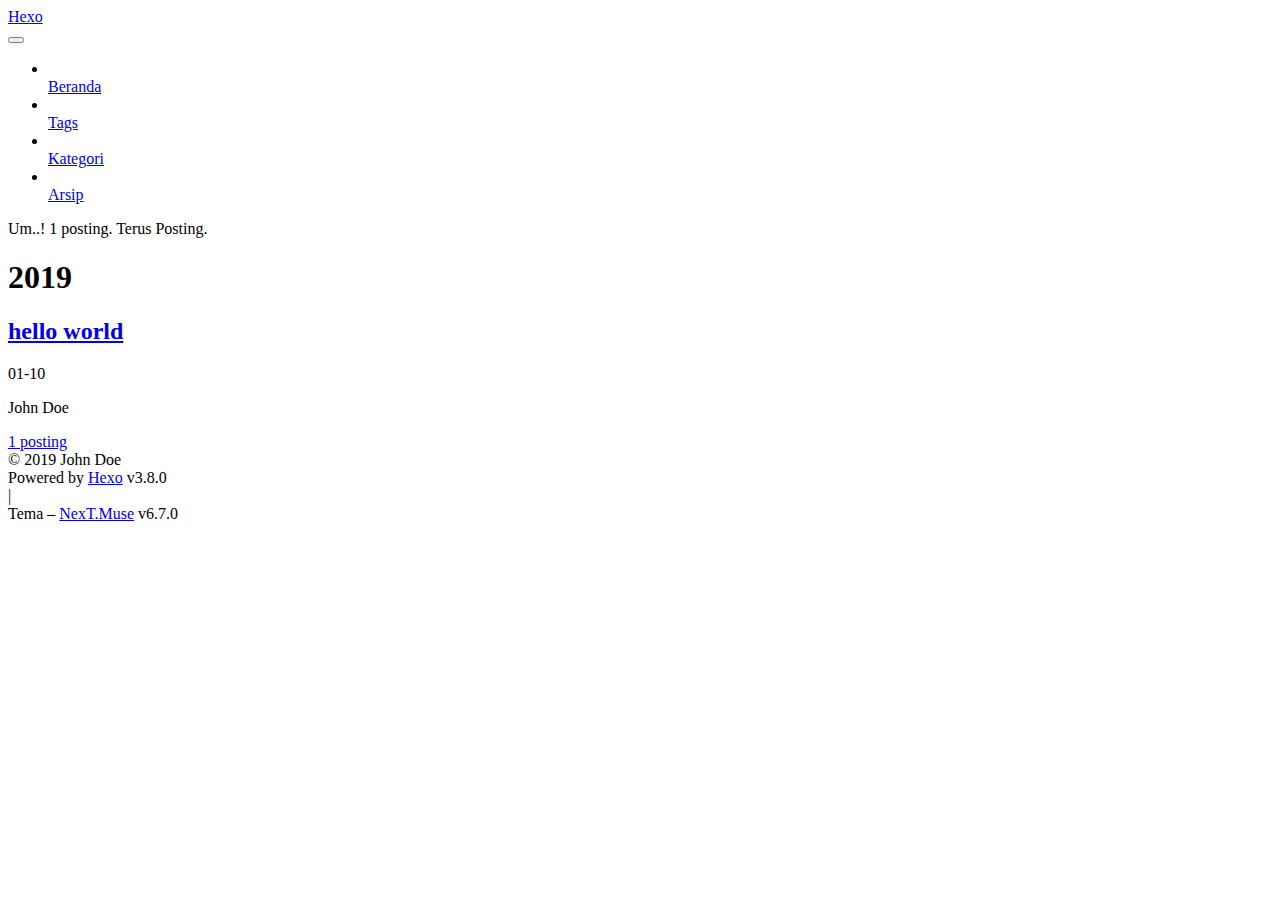
==== archives/index.html @ b224d896 "Site updated: 2019-01-11 17:54:44" ====
<!DOCTYPE html>












  


<html class="theme-next muse use-motion" lang="zh-Hans">
<head><meta name="generator" content="Hexo 3.8.0">
  <meta charset="UTF-8">
<meta http-equiv="X-UA-Compatible" content="IE=edge">
<meta name="viewport" content="width=device-width, initial-scale=1, maximum-scale=2">
<meta name="theme-color" content="#222">


























<link rel="stylesheet" href="/blog/lib/font-awesome/css/font-awesome.min.css?v=4.6.2">

<link rel="stylesheet" href="/blog/css/main.css?v=6.7.0">


  <link rel="apple-touch-icon" sizes="180x180" href="/blog/images/apple-touch-icon-next.png?v=6.7.0">


  <link rel="icon" type="image/png" sizes="32x32" href="/blog/images/favicon-32x32-next.png?v=6.7.0">


  <link rel="icon" type="image/png" sizes="16x16" href="/blog/images/favicon-16x16-next.png?v=6.7.0">


  <link rel="mask-icon" href="/blog/images/logo.svg?v=6.7.0" color="#222">







<script id="hexo.configurations">
  var NexT = window.NexT || {};
  var CONFIG = {
    root: '/blog/',
    scheme: 'Muse',
    version: '6.7.0',
    sidebar: {"position":"left","display":"post","offset":12,"b2t":false,"scrollpercent":false,"onmobile":false},
    fancybox: false,
    fastclick: false,
    lazyload: false,
    tabs: true,
    motion: {"enable":true,"async":false,"transition":{"post_block":"fadeIn","post_header":"slideDownIn","post_body":"slideDownIn","coll_header":"slideLeftIn","sidebar":"slideUpIn"}},
    algolia: {
      applicationID: '',
      apiKey: '',
      indexName: '',
      hits: {"per_page":10},
      labels: {"input_placeholder":"Search for Posts","hits_empty":"We didn't find any results for the search: ${query}","hits_stats":"${hits} results found in ${time} ms"}
    }
  };
</script>


  




  <meta property="og:type" content="website">
<meta property="og:title" content="Hexo">
<meta property="og:url" content="https://liangzhiqiang0001.github.io/blog/archives/index.html">
<meta property="og:site_name" content="Hexo">
<meta property="og:locale" content="zh-Hans">
<meta name="twitter:card" content="summary">
<meta name="twitter:title" content="Hexo">






  <link rel="canonical" href="https://liangzhiqiang0001.github.io/blog/archives/">



<script id="page.configurations">
  CONFIG.page = {
    sidebar: "",
  };
</script>

  <title>Arsip | Hexo</title>
  












  <noscript>
  <style>
  .use-motion .motion-element,
  .use-motion .brand,
  .use-motion .menu-item,
  .sidebar-inner,
  .use-motion .post-block,
  .use-motion .pagination,
  .use-motion .comments,
  .use-motion .post-header,
  .use-motion .post-body,
  .use-motion .collection-title { opacity: initial; }

  .use-motion .logo,
  .use-motion .site-title,
  .use-motion .site-subtitle {
    opacity: initial;
    top: initial;
  }

  .use-motion .logo-line-before i { left: initial; }
  .use-motion .logo-line-after i { right: initial; }
  </style>
</noscript>

</head>

<body itemscope="" itemtype="http://schema.org/WebPage" lang="zh-Hans">

  
  
    
  

  <div class="container sidebar-position-left page-archive">
    <div class="headband"></div>

    <header id="header" class="header" itemscope="" itemtype="http://schema.org/WPHeader">
      <div class="header-inner"><div class="site-brand-wrapper">
  <div class="site-meta">
    

    <div class="custom-logo-site-title">
      <a href="/blog/" class="brand" rel="start">
        <span class="logo-line-before"><i></i></span>
        <span class="site-title">Hexo</span>
        <span class="logo-line-after"><i></i></span>
      </a>
    </div>
    
    
  </div>

  <div class="site-nav-toggle">
    <button aria-label="Toggle navigation bar">
      <span class="btn-bar"></span>
      <span class="btn-bar"></span>
      <span class="btn-bar"></span>
    </button>
  </div>
</div>



<nav class="site-nav">
  
    <ul id="menu" class="menu">
      
        
        
        
          
          <li class="menu-item menu-item-home">

    
    
    
      
    

    

    <a href="/blog/" rel="section"><i class="menu-item-icon fa fa-fw fa-home"></i> <br>Beranda</a>

  </li>
        
        
        
          
          <li class="menu-item menu-item-tags">

    
    
    
      
    

    

    <a href="/blog/tags/" rel="section"><i class="menu-item-icon fa fa-fw fa-tags"></i> <br>Tags</a>

  </li>
        
        
        
          
          <li class="menu-item menu-item-categories">

    
    
    
      
    

    

    <a href="/blog/categories/" rel="section"><i class="menu-item-icon fa fa-fw fa-th"></i> <br>Kategori</a>

  </li>
        
        
        
          
          <li class="menu-item menu-item-archives menu-item-active">

    
    
    
      
    

    

    <a href="/blog/archives/" rel="section"><i class="menu-item-icon fa fa-fw fa-archive"></i> <br>Arsip</a>

  </li>

      
      
    </ul>
  

  
    

    
    
      
      
    
      
      
    
      
      
    
      
      
    
    

  


  

  
</nav>



  



</div>
    </header>

    


    <main id="main" class="main">
      <div class="main-inner">
        <div class="content-wrap">
          
          <div id="content" class="content">
            

  
  
  
  <div class="post-block archive">
    <div id="posts" class="posts-collapse">
      <span class="archive-move-on"></span>

      
      <span class="archive-page-counter">
        
        
        
          
        
        Um..! 1 posting. Terus Posting.
      </span>
      

      

        
        
        

        
          
          <div class="collection-title">
            <h1 class="archive-year" id="archive-year-2019">2019</h1>
          </div>
        
        

        

  <article class="post post-type-normal" itemscope="" itemtype="http://schema.org/Article">
    <header class="post-header">

      <h2 class="post-title">
        
          <a class="post-title-link" href="/blog/2019/01/10/hello-world-1/" itemprop="url">
            
              <span itemprop="name">hello world</span>
            
          </a>
        
      </h2>

      <div class="post-meta">
        <time class="post-time" itemprop="dateCreated" datetime="2019-01-10T21:07:39+08:00" content="2019-01-10">
          01-10
        </time>
      </div>

    </header>
  </article>



      

    </div>
  </div>
  
  
  

  



          </div>
          

        </div>
        
          
  
  <div class="sidebar-toggle">
    <div class="sidebar-toggle-line-wrap">
      <span class="sidebar-toggle-line sidebar-toggle-line-first"></span>
      <span class="sidebar-toggle-line sidebar-toggle-line-middle"></span>
      <span class="sidebar-toggle-line sidebar-toggle-line-last"></span>
    </div>
  </div>

  <aside id="sidebar" class="sidebar">
    
    <div class="sidebar-inner">

      

      

      <div class="site-overview-wrap sidebar-panel sidebar-panel-active">
        <div class="site-overview">
          <div class="site-author motion-element" itemprop="author" itemscope="" itemtype="http://schema.org/Person">
            
              <p class="site-author-name" itemprop="name">John Doe</p>
              <p class="site-description motion-element" itemprop="description"></p>
          </div>

          
            <nav class="site-state motion-element">
              
                <div class="site-state-item site-state-posts">
                
                  <a href="/blog/archives/">
                
                    <span class="site-state-item-count">1</span>
                    <span class="site-state-item-name">posting</span>
                  </a>
                </div>
              

              

              
            </nav>
          

          

          

          

          
          

          
            
          
          

        </div>
      </div>

      

      

    </div>
  </aside>


        
      </div>
    </main>

    <footer id="footer" class="footer">
      <div class="footer-inner">
        <div class="copyright">&copy; <span itemprop="copyrightYear">2019</span>
  <span class="with-love" id="animate">
    <i class="fa fa-user"></i>
  </span>
  <span class="author" itemprop="copyrightHolder">John Doe</span>

  

  
</div>


  <div class="powered-by">Powered by <a href="https://hexo.io" class="theme-link" rel="noopener" target="_blank">Hexo</a> v3.8.0</div>



  <span class="post-meta-divider">|</span>



  <div class="theme-info">Tema – <a href="https://theme-next.org" class="theme-link" rel="noopener" target="_blank">NexT.Muse</a> v6.7.0</div>




        








        
      </div>
    </footer>

    
      <div class="back-to-top">
        <i class="fa fa-arrow-up"></i>
        
      </div>
    

    

    

    
  </div>

  

<script>
  if (Object.prototype.toString.call(window.Promise) !== '[object Function]') {
    window.Promise = null;
  }
</script>


























  
  <script src="/blog/lib/jquery/index.js?v=2.1.3"></script>

  
  <script src="/blog/lib/velocity/velocity.min.js?v=1.2.1"></script>

  
  <script src="/blog/lib/velocity/velocity.ui.min.js?v=1.2.1"></script>


  


  <script src="/blog/js/src/utils.js?v=6.7.0"></script>

  <script src="/blog/js/src/motion.js?v=6.7.0"></script>



  
  

  

  


  <script src="/blog/js/src/bootstrap.js?v=6.7.0"></script>



  




  





  

  

  

  

  

  

  

  

  

  

  

  

  

</body>
</html>
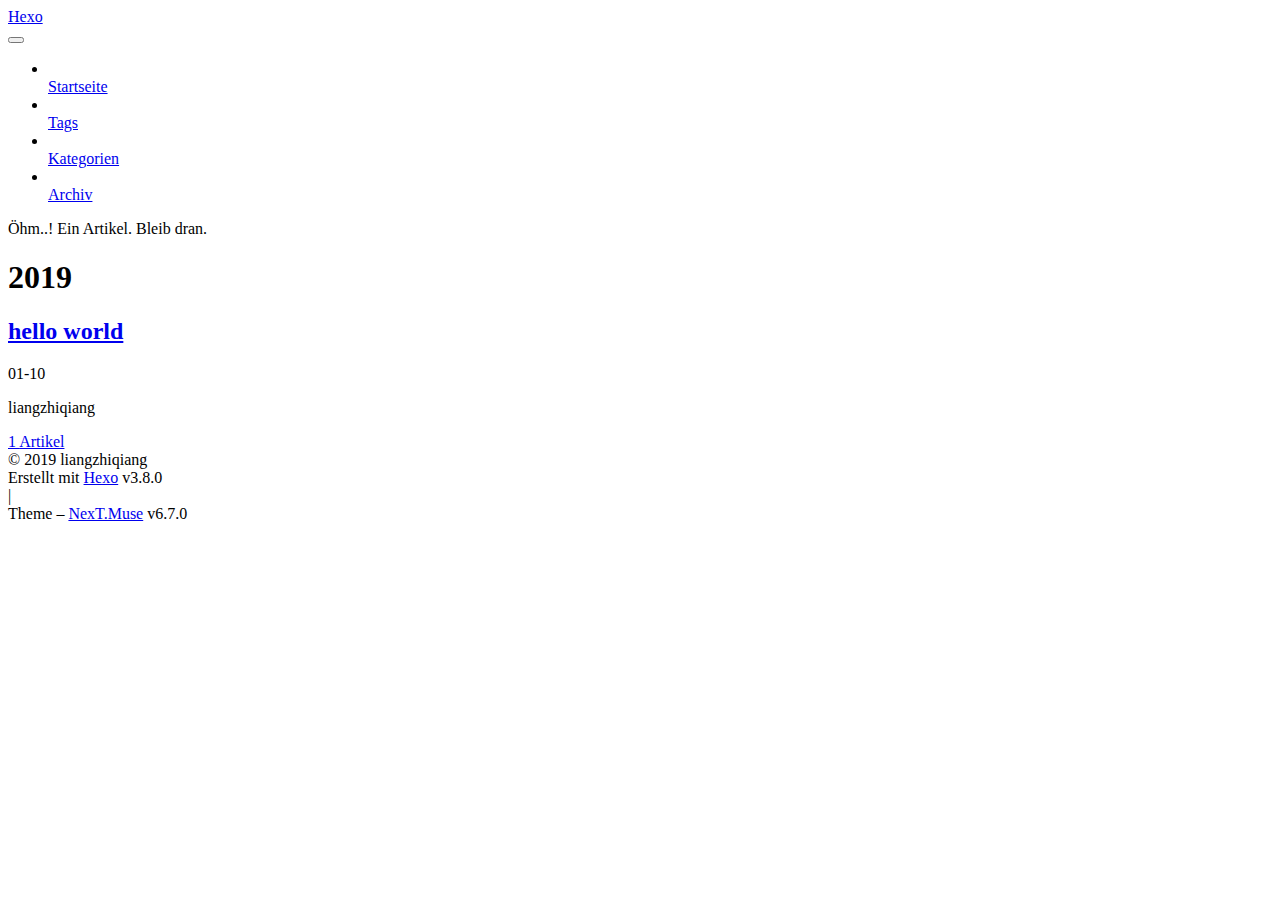
==== commit fc8997f5: "Site updated: 2019-01-11 18:17:26" ====
--- a/archives/index.html
+++ b/archives/index.html
@@ -119,7 +119,7 @@
   };
 </script>
 
-  <title>Arsip | Hexo</title>
+  <title>Archiv | Hexo</title>
   
 
 
@@ -215,7 +215,7 @@
 
     
 
-    <a href="/blog/" rel="section"><i class="menu-item-icon fa fa-fw fa-home"></i> <br>Beranda</a>
+    <a href="/blog/" rel="section"><i class="menu-item-icon fa fa-fw fa-home"></i> <br>Startseite</a>
 
   </li>
         
@@ -249,7 +249,7 @@
 
     
 
-    <a href="/blog/categories/" rel="section"><i class="menu-item-icon fa fa-fw fa-th"></i> <br>Kategori</a>
+    <a href="/blog/categories/" rel="section"><i class="menu-item-icon fa fa-fw fa-th"></i> <br>Kategorien</a>
 
   </li>
         
@@ -266,7 +266,7 @@
 
     
 
-    <a href="/blog/archives/" rel="section"><i class="menu-item-icon fa fa-fw fa-archive"></i> <br>Arsip</a>
+    <a href="/blog/archives/" rel="section"><i class="menu-item-icon fa fa-fw fa-archive"></i> <br>Archiv</a>
 
   </li>
 
@@ -335,7 +335,7 @@
         
           
         
-        Um..! 1 posting. Terus Posting.
+        Öhm..! Ein Artikel. Bleib dran.
       </span>
       
 
@@ -418,7 +418,7 @@
         <div class="site-overview">
           <div class="site-author motion-element" itemprop="author" itemscope="" itemtype="http://schema.org/Person">
             
-              <p class="site-author-name" itemprop="name">John Doe</p>
+              <p class="site-author-name" itemprop="name">liangzhiqiang</p>
               <p class="site-description motion-element" itemprop="description"></p>
           </div>
 
@@ -430,7 +430,7 @@
                   <a href="/blog/archives/">
                 
                     <span class="site-state-item-count">1</span>
-                    <span class="site-state-item-name">posting</span>
+                    <span class="site-state-item-name">Artikel</span>
                   </a>
                 </div>
               
@@ -476,7 +476,7 @@
   <span class="with-love" id="animate">
     <i class="fa fa-user"></i>
   </span>
-  <span class="author" itemprop="copyrightHolder">John Doe</span>
+  <span class="author" itemprop="copyrightHolder">liangzhiqiang</span>
 
   
 
@@ -484,7 +484,7 @@
 </div>
 
 
-  <div class="powered-by">Powered by <a href="https://hexo.io" class="theme-link" rel="noopener" target="_blank">Hexo</a> v3.8.0</div>
+  <div class="powered-by">Erstellt mit  <a href="https://hexo.io" class="theme-link" rel="noopener" target="_blank">Hexo</a> v3.8.0</div>
 
 
 
@@ -492,7 +492,7 @@
 
 
 
-  <div class="theme-info">Tema – <a href="https://theme-next.org" class="theme-link" rel="noopener" target="_blank">NexT.Muse</a> v6.7.0</div>
+  <div class="theme-info">Theme – <a href="https://theme-next.org" class="theme-link" rel="noopener" target="_blank">NexT.Muse</a> v6.7.0</div>
 
 
 
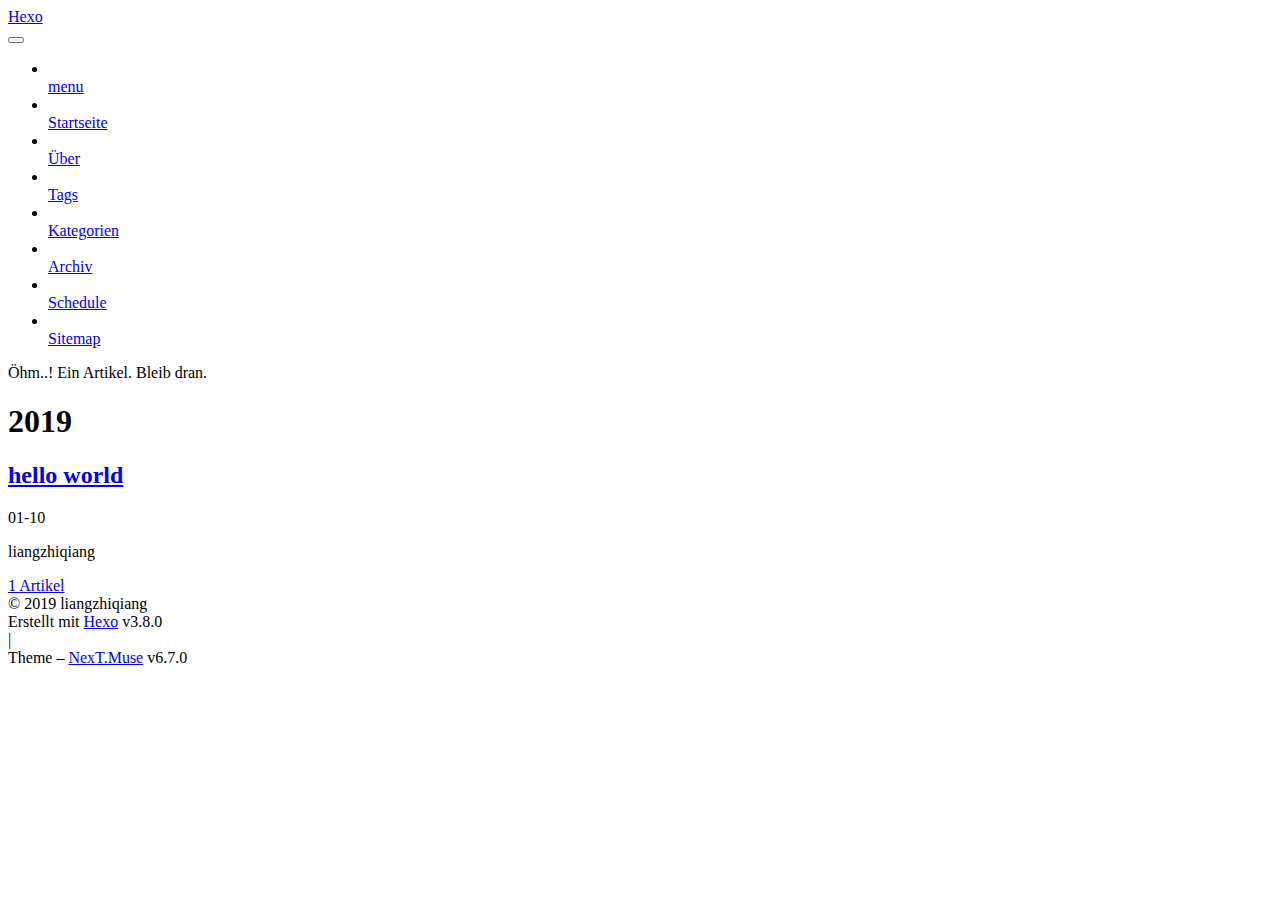
==== commit ad872f65: "Site updated: 2019-01-12 00:00:39" ====
--- a/archives/index.html
+++ b/archives/index.html
@@ -205,6 +205,23 @@
         
         
           
+          <li class="menu-item menu-item-menu menu-item-active">
+
+    
+    
+    
+      
+    
+
+    
+
+    <a href="/blog/" rel="section"><i class="menu-item-icon fa fa-fw fa-question-circle"></i> <br>menu</a>
+
+  </li>
+        
+        
+        
+          
           <li class="menu-item menu-item-home">
 
     
@@ -215,13 +232,30 @@
 
     
 
-    <a href="/blog/" rel="section"><i class="menu-item-icon fa fa-fw fa-home"></i> <br>Startseite</a>
+    <a href="/blog/" rel="section"><i class="menu-item-icon fa fa-fw fa-home  //首页"></i> <br>Startseite</a>
 
   </li>
         
         
         
           
+          <li class="menu-item menu-item-about">
+
+    
+    
+    
+      
+    
+
+    
+
+    <a href="/blog/about/" rel="section"><i class="menu-item-icon fa fa-fw fa-user  //关于"></i> <br>Über</a>
+
+  </li>
+        
+        
+        
+          
           <li class="menu-item menu-item-tags">
 
     
@@ -232,7 +266,7 @@
 
     
 
-    <a href="/blog/tags/" rel="section"><i class="menu-item-icon fa fa-fw fa-tags"></i> <br>Tags</a>
+    <a href="/blog/tags/" rel="section"><i class="menu-item-icon fa fa-fw fa-tags  //标签"></i> <br>Tags</a>
 
   </li>
         
@@ -249,7 +283,7 @@
 
     
 
-    <a href="/blog/categories/" rel="section"><i class="menu-item-icon fa fa-fw fa-th"></i> <br>Kategorien</a>
+    <a href="/blog/categories/" rel="section"><i class="menu-item-icon fa fa-fw fa-th   //分类"></i> <br>Kategorien</a>
 
   </li>
         
@@ -266,9 +300,43 @@
 
     
 
-    <a href="/blog/archives/" rel="section"><i class="menu-item-icon fa fa-fw fa-archive"></i> <br>Archiv</a>
+    <a href="/blog/archives/" rel="section"><i class="menu-item-icon fa fa-fw fa-archive //归档"></i> <br>Archiv</a>
 
   </li>
+        
+        
+        
+          
+          <li class="menu-item menu-item-schedule">
+
+    
+    
+    
+      
+    
+
+    
+
+    <a href="/blog/schedule/" rel="section"><i class="menu-item-icon fa fa-fw fa-calendar   //日程表"></i> <br>Schedule</a>
+
+  </li>
+        
+        
+        
+          
+          <li class="menu-item menu-item-sitemap">
+
+    
+    
+    
+      
+    
+
+    
+
+    <a href="/blog/sitemap.xml" rel="section"><i class="menu-item-icon fa fa-fw fa-sitemap   //站点地图"></i> <br>Sitemap</a>
+
+  </li>
 
       
       
@@ -279,6 +347,18 @@
     
 
     
+    
+      
+      
+    
+      
+      
+    
+      
+      
+    
+      
+      
     
       
       
@@ -545,6 +625,12 @@
 
 
 
+  
+    
+    
+  
+  <script color="0,0,255" opacity="0.5" zindex="-1" count="99" src="/blog/lib/canvas-nest/canvas-nest.min.js"></script>
+
 
 
 
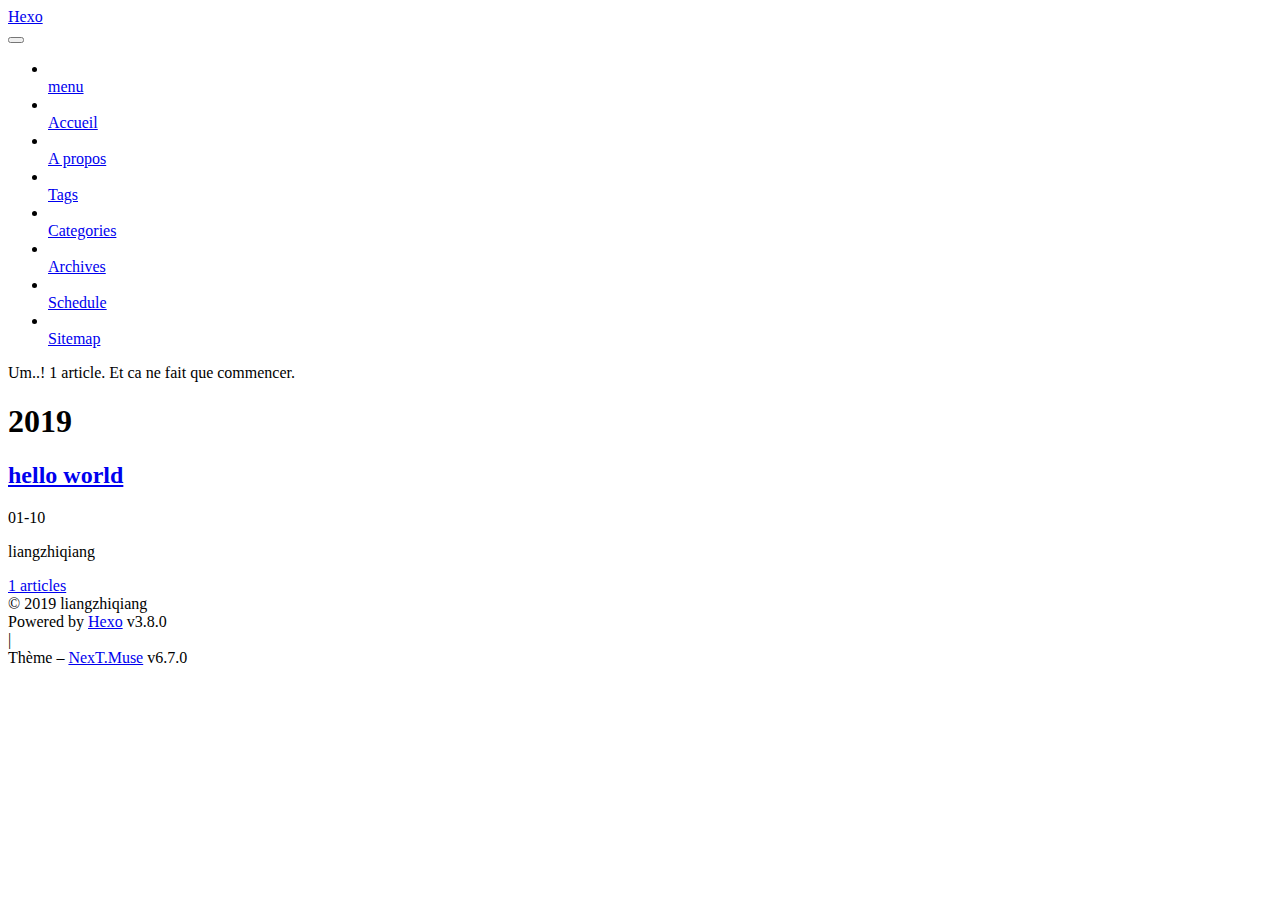
==== commit 35c6d798: "Site updated: 2019-01-12 00:02:15" ====
--- a/archives/index.html
+++ b/archives/index.html
@@ -119,7 +119,7 @@
   };
 </script>
 
-  <title>Archiv | Hexo</title>
+  <title>Archive | Hexo</title>
   
 
 
@@ -232,7 +232,7 @@
 
     
 
-    <a href="/blog/" rel="section"><i class="menu-item-icon fa fa-fw fa-home  //首页"></i> <br>Startseite</a>
+    <a href="/blog/" rel="section"><i class="menu-item-icon fa fa-fw fa-home  //首页"></i> <br>Accueil</a>
 
   </li>
         
@@ -249,7 +249,7 @@
 
     
 
-    <a href="/blog/about/" rel="section"><i class="menu-item-icon fa fa-fw fa-user  //关于"></i> <br>Über</a>
+    <a href="/blog/about/" rel="section"><i class="menu-item-icon fa fa-fw fa-user  //关于"></i> <br>A propos</a>
 
   </li>
         
@@ -283,7 +283,7 @@
 
     
 
-    <a href="/blog/categories/" rel="section"><i class="menu-item-icon fa fa-fw fa-th   //分类"></i> <br>Kategorien</a>
+    <a href="/blog/categories/" rel="section"><i class="menu-item-icon fa fa-fw fa-th   //分类"></i> <br>Categories</a>
 
   </li>
         
@@ -300,7 +300,7 @@
 
     
 
-    <a href="/blog/archives/" rel="section"><i class="menu-item-icon fa fa-fw fa-archive //归档"></i> <br>Archiv</a>
+    <a href="/blog/archives/" rel="section"><i class="menu-item-icon fa fa-fw fa-archive //归档"></i> <br>Archives</a>
 
   </li>
         
@@ -415,7 +415,7 @@
         
           
         
-        Öhm..! Ein Artikel. Bleib dran.
+        Um..! 1 article. Et ca ne fait que commencer.
       </span>
       
 
@@ -510,7 +510,7 @@
                   <a href="/blog/archives/">
                 
                     <span class="site-state-item-count">1</span>
-                    <span class="site-state-item-name">Artikel</span>
+                    <span class="site-state-item-name">articles</span>
                   </a>
                 </div>
               
@@ -564,7 +564,7 @@
 </div>
 
 
-  <div class="powered-by">Erstellt mit  <a href="https://hexo.io" class="theme-link" rel="noopener" target="_blank">Hexo</a> v3.8.0</div>
+  <div class="powered-by">Powered by <a href="https://hexo.io" class="theme-link" rel="noopener" target="_blank">Hexo</a> v3.8.0</div>
 
 
 
@@ -572,7 +572,7 @@
 
 
 
-  <div class="theme-info">Theme – <a href="https://theme-next.org" class="theme-link" rel="noopener" target="_blank">NexT.Muse</a> v6.7.0</div>
+  <div class="theme-info">Thème – <a href="https://theme-next.org" class="theme-link" rel="noopener" target="_blank">NexT.Muse</a> v6.7.0</div>
 
 
 
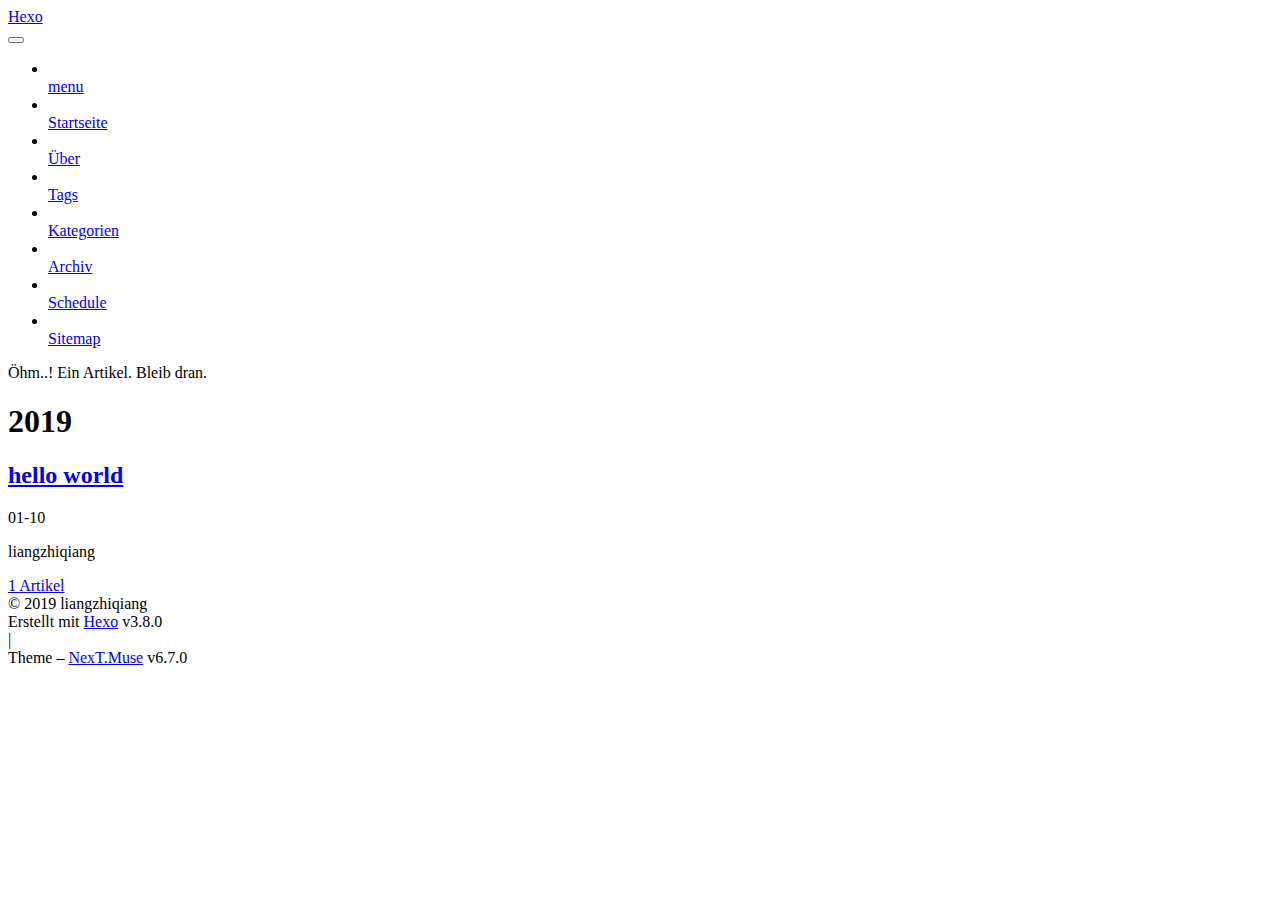
==== commit befdfd76: "Site updated: 2019-01-12 00:15:31" ====
--- a/archives/index.html
+++ b/archives/index.html
@@ -119,7 +119,7 @@
   };
 </script>
 
-  <title>Archive | Hexo</title>
+  <title>Archiv | Hexo</title>
   
 
 
@@ -232,7 +232,7 @@
 
     
 
-    <a href="/blog/" rel="section"><i class="menu-item-icon fa fa-fw fa-home  //首页"></i> <br>Accueil</a>
+    <a href="/blog/" rel="section"><i class="menu-item-icon fa fa-fw fa-home  //首页"></i> <br>Startseite</a>
 
   </li>
         
@@ -249,7 +249,7 @@
 
     
 
-    <a href="/blog/about/" rel="section"><i class="menu-item-icon fa fa-fw fa-user  //关于"></i> <br>A propos</a>
+    <a href="/blog/about/" rel="section"><i class="menu-item-icon fa fa-fw fa-user  //关于"></i> <br>Über</a>
 
   </li>
         
@@ -283,7 +283,7 @@
 
     
 
-    <a href="/blog/categories/" rel="section"><i class="menu-item-icon fa fa-fw fa-th   //分类"></i> <br>Categories</a>
+    <a href="/blog/categories/" rel="section"><i class="menu-item-icon fa fa-fw fa-th   //分类"></i> <br>Kategorien</a>
 
   </li>
         
@@ -300,7 +300,7 @@
 
     
 
-    <a href="/blog/archives/" rel="section"><i class="menu-item-icon fa fa-fw fa-archive //归档"></i> <br>Archives</a>
+    <a href="/blog/archives/" rel="section"><i class="menu-item-icon fa fa-fw fa-archive //归档"></i> <br>Archiv</a>
 
   </li>
         
@@ -415,7 +415,7 @@
         
           
         
-        Um..! 1 article. Et ca ne fait que commencer.
+        Öhm..! Ein Artikel. Bleib dran.
       </span>
       
 
@@ -510,7 +510,7 @@
                   <a href="/blog/archives/">
                 
                     <span class="site-state-item-count">1</span>
-                    <span class="site-state-item-name">articles</span>
+                    <span class="site-state-item-name">Artikel</span>
                   </a>
                 </div>
               
@@ -564,7 +564,7 @@
 </div>
 
 
-  <div class="powered-by">Powered by <a href="https://hexo.io" class="theme-link" rel="noopener" target="_blank">Hexo</a> v3.8.0</div>
+  <div class="powered-by">Erstellt mit  <a href="https://hexo.io" class="theme-link" rel="noopener" target="_blank">Hexo</a> v3.8.0</div>
 
 
 
@@ -572,7 +572,7 @@
 
 
 
-  <div class="theme-info">Thème – <a href="https://theme-next.org" class="theme-link" rel="noopener" target="_blank">NexT.Muse</a> v6.7.0</div>
+  <div class="theme-info">Theme – <a href="https://theme-next.org" class="theme-link" rel="noopener" target="_blank">NexT.Muse</a> v6.7.0</div>
 
 
 
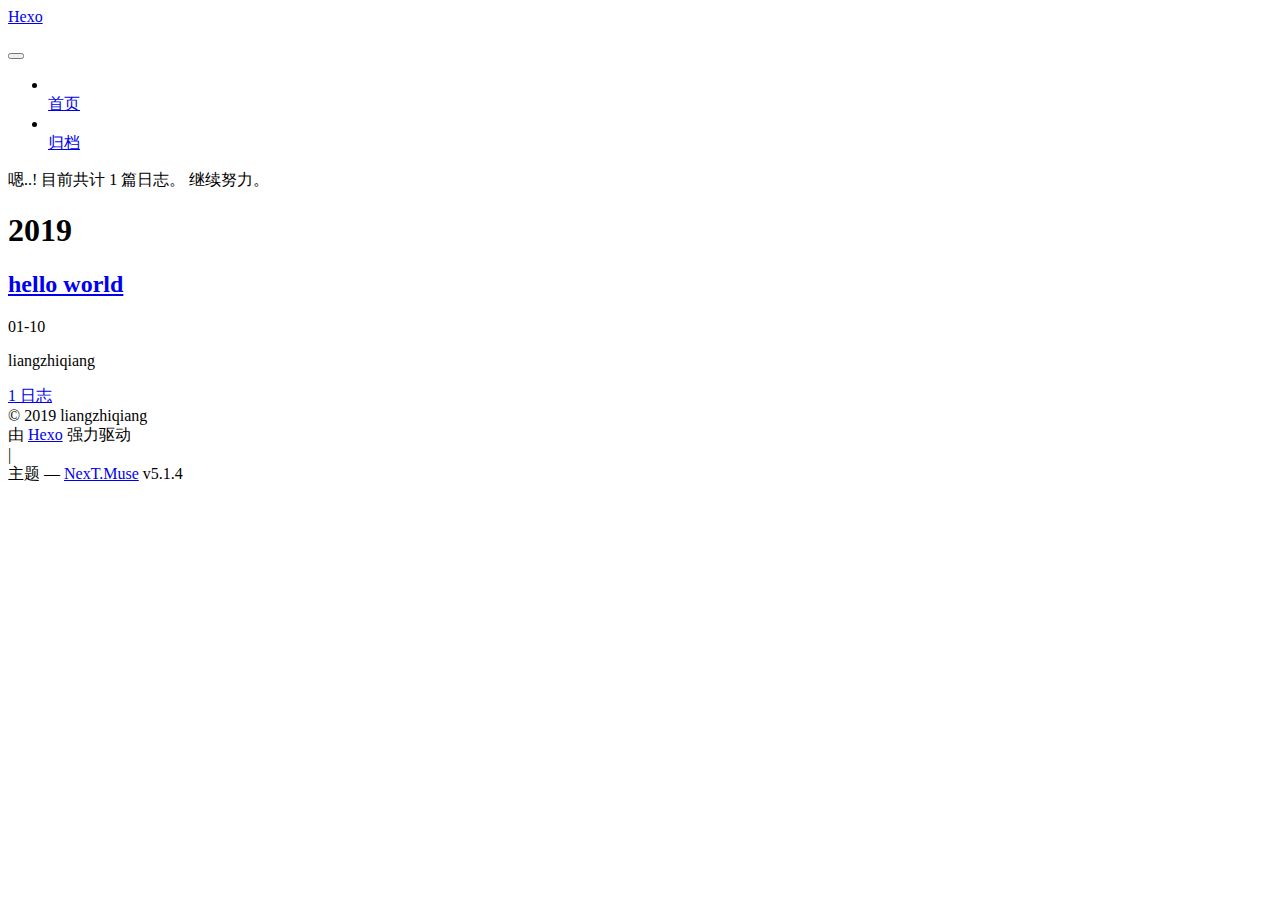
==== commit 3ccad59a: "Site updated: 2019-01-12 14:38:51" ====
--- a/archives/index.html
+++ b/archives/index.html
@@ -1,13 +1,4 @@
 <!DOCTYPE html>
-
-
-
-
-
-
-
-
-
 
 
 
@@ -18,7 +9,7 @@
 <head><meta name="generator" content="Hexo 3.8.0">
   <meta charset="UTF-8">
 <meta http-equiv="X-UA-Compatible" content="IE=edge">
-<meta name="viewport" content="width=device-width, initial-scale=1, maximum-scale=2">
+<meta name="viewport" content="width=device-width, initial-scale=1, maximum-scale=1">
 <meta name="theme-color" content="#222">
 
 
@@ -29,57 +20,89 @@
 
 
 
-
-
-
-
-
-
-
-
-
-
-
-
-
-
-
-
-
-<link rel="stylesheet" href="/blog/lib/font-awesome/css/font-awesome.min.css?v=4.6.2">
-
-<link rel="stylesheet" href="/blog/css/main.css?v=6.7.0">
-
-
-  <link rel="apple-touch-icon" sizes="180x180" href="/blog/images/apple-touch-icon-next.png?v=6.7.0">
-
-
-  <link rel="icon" type="image/png" sizes="32x32" href="/blog/images/favicon-32x32-next.png?v=6.7.0">
-
-
-  <link rel="icon" type="image/png" sizes="16x16" href="/blog/images/favicon-16x16-next.png?v=6.7.0">
-
-
-  <link rel="mask-icon" href="/blog/images/logo.svg?v=6.7.0" color="#222">
-
-
-
-
-
-
-
-<script id="hexo.configurations">
+<meta http-equiv="Cache-Control" content="no-transform">
+<meta http-equiv="Cache-Control" content="no-siteapp">
+
+
+
+
+
+
+
+
+
+
+
+
+
+
+
+
+  
+  
+  <link href="/liangzhiqiang0001.github.io.git/lib/fancybox/source/jquery.fancybox.css?v=2.1.5" rel="stylesheet" type="text/css">
+
+
+
+
+
+
+
+<link href="/liangzhiqiang0001.github.io.git/lib/font-awesome/css/font-awesome.min.css?v=4.6.2" rel="stylesheet" type="text/css">
+
+<link href="/liangzhiqiang0001.github.io.git/css/main.css?v=5.1.4" rel="stylesheet" type="text/css">
+
+
+  <link rel="apple-touch-icon" sizes="180x180" href="/liangzhiqiang0001.github.io.git/images/apple-touch-icon-next.png?v=5.1.4">
+
+
+  <link rel="icon" type="image/png" sizes="32x32" href="/liangzhiqiang0001.github.io.git/images/favicon-32x32-next.png?v=5.1.4">
+
+
+  <link rel="icon" type="image/png" sizes="16x16" href="/liangzhiqiang0001.github.io.git/images/favicon-16x16-next.png?v=5.1.4">
+
+
+  <link rel="mask-icon" href="/liangzhiqiang0001.github.io.git/images/logo.svg?v=5.1.4" color="#222">
+
+
+
+
+
+  <meta name="keywords" content="Hexo, NexT">
+
+
+
+
+
+
+
+
+
+
+<meta property="og:type" content="website">
+<meta property="og:title" content="Hexo">
+<meta property="og:url" content="https://liangzhiqiang0001.github.io/blog/archives/index.html">
+<meta property="og:site_name" content="Hexo">
+<meta property="og:locale" content="zh-Hans">
+<meta name="twitter:card" content="summary">
+<meta name="twitter:title" content="Hexo">
+
+
+
+<script type="text/javascript" id="hexo.configurations">
   var NexT = window.NexT || {};
   var CONFIG = {
-    root: '/blog/',
+    root: '/liangzhiqiang0001.github.io.git/',
     scheme: 'Muse',
-    version: '6.7.0',
+    version: '5.1.4',
     sidebar: {"position":"left","display":"post","offset":12,"b2t":false,"scrollpercent":false,"onmobile":false},
-    fancybox: false,
-    fastclick: false,
-    lazyload: false,
+    fancybox: true,
     tabs: true,
     motion: {"enable":true,"async":false,"transition":{"post_block":"fadeIn","post_header":"slideDownIn","post_body":"slideDownIn","coll_header":"slideLeftIn","sidebar":"slideUpIn"}},
+    duoshuo: {
+      userId: '0',
+      author: '博主'
+    },
     algolia: {
       applicationID: '',
       apiKey: '',
@@ -91,72 +114,22 @@
 </script>
 
 
-  
-
-
-
-
-  <meta property="og:type" content="website">
-<meta property="og:title" content="Hexo">
-<meta property="og:url" content="https://liangzhiqiang0001.github.io/blog/archives/index.html">
-<meta property="og:site_name" content="Hexo">
-<meta property="og:locale" content="zh-Hans">
-<meta name="twitter:card" content="summary">
-<meta name="twitter:title" content="Hexo">
-
-
-
-
-
 
   <link rel="canonical" href="https://liangzhiqiang0001.github.io/blog/archives/">
 
 
 
-<script id="page.configurations">
-  CONFIG.page = {
-    sidebar: "",
-  };
-</script>
-
-  <title>Archiv | Hexo</title>
-  
-
-
-
-
-
-
-
-
-
-
-
-
-  <noscript>
-  <style>
-  .use-motion .motion-element,
-  .use-motion .brand,
-  .use-motion .menu-item,
-  .sidebar-inner,
-  .use-motion .post-block,
-  .use-motion .pagination,
-  .use-motion .comments,
-  .use-motion .post-header,
-  .use-motion .post-body,
-  .use-motion .collection-title { opacity: initial; }
-
-  .use-motion .logo,
-  .use-motion .site-title,
-  .use-motion .site-subtitle {
-    opacity: initial;
-    top: initial;
-  }
-
-  .use-motion .logo-line-before i { left: initial; }
-  .use-motion .logo-line-after i { right: initial; }
-  </style>
-</noscript>
+
+
+  <title>归档 | Hexo</title>
+  
+
+
+
+
+
+
+
 
 </head>
 
@@ -172,22 +145,23 @@
 
     <header id="header" class="header" itemscope="" itemtype="http://schema.org/WPHeader">
       <div class="header-inner"><div class="site-brand-wrapper">
-  <div class="site-meta">
+  <div class="site-meta ">
     
 
     <div class="custom-logo-site-title">
-      <a href="/blog/" class="brand" rel="start">
+      <a href="/liangzhiqiang0001.github.io.git/" class="brand" rel="start">
         <span class="logo-line-before"><i></i></span>
         <span class="site-title">Hexo</span>
         <span class="logo-line-after"><i></i></span>
       </a>
     </div>
-    
-    
+      
+        <p class="site-subtitle"></p>
+      
   </div>
 
   <div class="site-nav-toggle">
-    <button aria-label="Toggle navigation bar">
+    <button>
       <span class="btn-bar"></span>
       <span class="btn-bar"></span>
       <span class="btn-bar"></span>
@@ -195,209 +169,48 @@
   </div>
 </div>
 
-
-
 <nav class="site-nav">
   
+
+  
     <ul id="menu" class="menu">
       
         
-        
-        
-          
-          <li class="menu-item menu-item-menu menu-item-active">
-
-    
-    
-    
-      
-    
-
-    
-
-    <a href="/blog/" rel="section"><i class="menu-item-icon fa fa-fw fa-question-circle"></i> <br>menu</a>
-
-  </li>
-        
-        
-        
-          
-          <li class="menu-item menu-item-home">
-
-    
-    
-    
-      
-    
-
-    
-
-    <a href="/blog/" rel="section"><i class="menu-item-icon fa fa-fw fa-home  //首页"></i> <br>Startseite</a>
-
-  </li>
-        
-        
-        
-          
-          <li class="menu-item menu-item-about">
-
-    
-    
-    
-      
-    
-
-    
-
-    <a href="/blog/about/" rel="section"><i class="menu-item-icon fa fa-fw fa-user  //关于"></i> <br>Über</a>
-
-  </li>
-        
-        
-        
-          
-          <li class="menu-item menu-item-tags">
-
-    
-    
-    
-      
-    
-
-    
-
-    <a href="/blog/tags/" rel="section"><i class="menu-item-icon fa fa-fw fa-tags  //标签"></i> <br>Tags</a>
-
-  </li>
-        
-        
-        
-          
-          <li class="menu-item menu-item-categories">
-
-    
-    
-    
-      
-    
-
-    
-
-    <a href="/blog/categories/" rel="section"><i class="menu-item-icon fa fa-fw fa-th   //分类"></i> <br>Kategorien</a>
-
-  </li>
-        
-        
-        
-          
-          <li class="menu-item menu-item-archives menu-item-active">
-
-    
-    
-    
-      
-    
-
-    
-
-    <a href="/blog/archives/" rel="section"><i class="menu-item-icon fa fa-fw fa-archive //归档"></i> <br>Archiv</a>
-
-  </li>
-        
-        
-        
-          
-          <li class="menu-item menu-item-schedule">
-
-    
-    
-    
-      
-    
-
-    
-
-    <a href="/blog/schedule/" rel="section"><i class="menu-item-icon fa fa-fw fa-calendar   //日程表"></i> <br>Schedule</a>
-
-  </li>
-        
-        
-        
-          
-          <li class="menu-item menu-item-sitemap">
-
-    
-    
-    
-      
-    
-
-    
-
-    <a href="/blog/sitemap.xml" rel="section"><i class="menu-item-icon fa fa-fw fa-sitemap   //站点地图"></i> <br>Sitemap</a>
-
-  </li>
-
-      
+        <li class="menu-item menu-item-home">
+          <a href="/liangzhiqiang0001.github.io.git/" rel="section">
+            
+              <i class="menu-item-icon fa fa-fw fa-home"></i> <br>
+            
+            首页
+          </a>
+        </li>
+      
+        
+        <li class="menu-item menu-item-archives">
+          <a href="/liangzhiqiang0001.github.io.git/archives/" rel="section">
+            
+              <i class="menu-item-icon fa fa-fw fa-archive"></i> <br>
+            
+            归档
+          </a>
+        </li>
+      
+
       
     </ul>
   
 
   
-    
-
-    
-    
-      
-      
-    
-      
-      
-    
-      
-      
-    
-      
-      
-    
-      
-      
-    
-      
-      
-    
-      
-      
-    
-      
-      
-    
-    
-
-  
-
-
-  
-
-  
 </nav>
 
 
 
-  
-
-
-
-</div>
+ </div>
     </header>
-
-    
-
 
     <main id="main" class="main">
       <div class="main-inner">
         <div class="content-wrap">
-          
           <div id="content" class="content">
             
 
@@ -408,16 +221,14 @@
     <div id="posts" class="posts-collapse">
       <span class="archive-move-on"></span>
 
-      
       <span class="archive-page-counter">
         
         
         
           
         
-        Öhm..! Ein Artikel. Bleib dran.
+        嗯..! 目前共计 1 篇日志。 继续努力。
       </span>
-      
 
       
 
@@ -440,11 +251,11 @@
 
       <h2 class="post-title">
         
-          <a class="post-title-link" href="/blog/2019/01/10/hello-world-1/" itemprop="url">
-            
-              <span itemprop="name">hello world</span>
-            
-          </a>
+            <a class="post-title-link" href="/liangzhiqiang0001.github.io.git/2019/01/10/hello-world-1/" itemprop="url">
+              
+                <span itemprop="name">hello world</span>
+              
+            </a>
         
       </h2>
 
@@ -472,6 +283,9 @@
 
 
           </div>
+          
+
+
           
 
         </div>
@@ -494,7 +308,7 @@
 
       
 
-      <div class="site-overview-wrap sidebar-panel sidebar-panel-active">
+      <section class="site-overview-wrap sidebar-panel sidebar-panel-active">
         <div class="site-overview">
           <div class="site-author motion-element" itemprop="author" itemscope="" itemtype="http://schema.org/Person">
             
@@ -502,41 +316,39 @@
               <p class="site-description motion-element" itemprop="description"></p>
           </div>
 
-          
-            <nav class="site-state motion-element">
+          <nav class="site-state motion-element">
+
+            
+              <div class="site-state-item site-state-posts">
               
-                <div class="site-state-item site-state-posts">
-                
-                  <a href="/blog/archives/">
-                
-                    <span class="site-state-item-count">1</span>
-                    <span class="site-state-item-name">Artikel</span>
-                  </a>
-                </div>
+                <a href="/liangzhiqiang0001.github.io.git/archives/">
               
-
-              
-
-              
-            </nav>
-          
-
-          
-
-          
-
-          
-
-          
-          
-
-          
-            
-          
+                  <span class="site-state-item-count">1</span>
+                  <span class="site-state-item-name">日志</span>
+                </a>
+              </div>
+            
+
+            
+
+            
+
+          </nav>
+
+          
+
+          
+
+          
+          
+
+          
+          
+
           
 
         </div>
-      </div>
+      </section>
 
       
 
@@ -553,18 +365,16 @@
     <footer id="footer" class="footer">
       <div class="footer-inner">
         <div class="copyright">&copy; <span itemprop="copyrightYear">2019</span>
-  <span class="with-love" id="animate">
+  <span class="with-love">
     <i class="fa fa-user"></i>
   </span>
   <span class="author" itemprop="copyrightHolder">liangzhiqiang</span>
 
   
-
-  
 </div>
 
 
-  <div class="powered-by">Erstellt mit  <a href="https://hexo.io" class="theme-link" rel="noopener" target="_blank">Hexo</a> v3.8.0</div>
+  <div class="powered-by">由 <a class="theme-link" target="_blank" href="https://hexo.io">Hexo</a> 强力驱动</div>
 
 
 
@@ -572,13 +382,12 @@
 
 
 
-  <div class="theme-info">Theme – <a href="https://theme-next.org" class="theme-link" rel="noopener" target="_blank">NexT.Muse</a> v6.7.0</div>
-
-
-
-
-        
-
+  <div class="theme-info">主题 &mdash; <a class="theme-link" target="_blank" href="https://github.com/iissnan/hexo-theme-next">NexT.Muse</a> v5.1.4</div>
+
+
+
+
+        
 
 
 
@@ -599,14 +408,11 @@
 
     
 
-    
-
-    
   </div>
 
   
 
-<script>
+<script type="text/javascript">
   if (Object.prototype.toString.call(window.Promise) !== '[object Function]') {
     window.Promise = null;
   }
@@ -620,89 +426,117 @@
 
 
 
-
-
-
-
-
-  
-    
-    
-  
-  <script color="0,0,255" opacity="0.5" zindex="-1" count="99" src="/blog/lib/canvas-nest/canvas-nest.min.js"></script>
-
-
-
-
-
-
-
-
-
-
-
-
-
-  
-  <script src="/blog/lib/jquery/index.js?v=2.1.3"></script>
-
-  
-  <script src="/blog/lib/velocity/velocity.min.js?v=1.2.1"></script>
-
-  
-  <script src="/blog/lib/velocity/velocity.ui.min.js?v=1.2.1"></script>
-
-
-  
-
-
-  <script src="/blog/js/src/utils.js?v=6.7.0"></script>
-
-  <script src="/blog/js/src/motion.js?v=6.7.0"></script>
-
-
-
-  
-  
-
-  
-
-  
-
-
-  <script src="/blog/js/src/bootstrap.js?v=6.7.0"></script>
-
-
-
-  
-
-
-
-
-  
-
-
-
-
-
-  
-
-  
-
-  
-
-  
-
-  
-
-  
-
-  
-
-  
-
-  
-
+  
+
+
+
+
+
+
+
+
+
+
+
+
+  
+  
+    <script type="text/javascript" src="/liangzhiqiang0001.github.io.git/lib/jquery/index.js?v=2.1.3"></script>
+  
+
+  
+  
+    <script type="text/javascript" src="/liangzhiqiang0001.github.io.git/lib/fastclick/lib/fastclick.min.js?v=1.0.6"></script>
+  
+
+  
+  
+    <script type="text/javascript" src="/liangzhiqiang0001.github.io.git/lib/jquery_lazyload/jquery.lazyload.js?v=1.9.7"></script>
+  
+
+  
+  
+    <script type="text/javascript" src="/liangzhiqiang0001.github.io.git/lib/velocity/velocity.min.js?v=1.2.1"></script>
+  
+
+  
+  
+    <script type="text/javascript" src="/liangzhiqiang0001.github.io.git/lib/velocity/velocity.ui.min.js?v=1.2.1"></script>
+  
+
+  
+  
+    <script type="text/javascript" src="/liangzhiqiang0001.github.io.git/lib/fancybox/source/jquery.fancybox.pack.js?v=2.1.5"></script>
+  
+
+
+  
+
+
+  <script type="text/javascript" src="/liangzhiqiang0001.github.io.git/js/src/utils.js?v=5.1.4"></script>
+
+  <script type="text/javascript" src="/liangzhiqiang0001.github.io.git/js/src/motion.js?v=5.1.4"></script>
+
+
+
+  
+  
+
+  
+
+  
+
+
+  <script type="text/javascript" src="/liangzhiqiang0001.github.io.git/js/src/bootstrap.js?v=5.1.4"></script>
+
+
+
+  
+
+
+  
+
+
+
+
+	
+
+
+
+
+
+  
+
+
+
+
+
+  
+
+
+
+
+
+
+
+
+
+
+
+
+  
+
+
+
+
+
+  
+
+  
+
+  
+
+  
   
 
   
